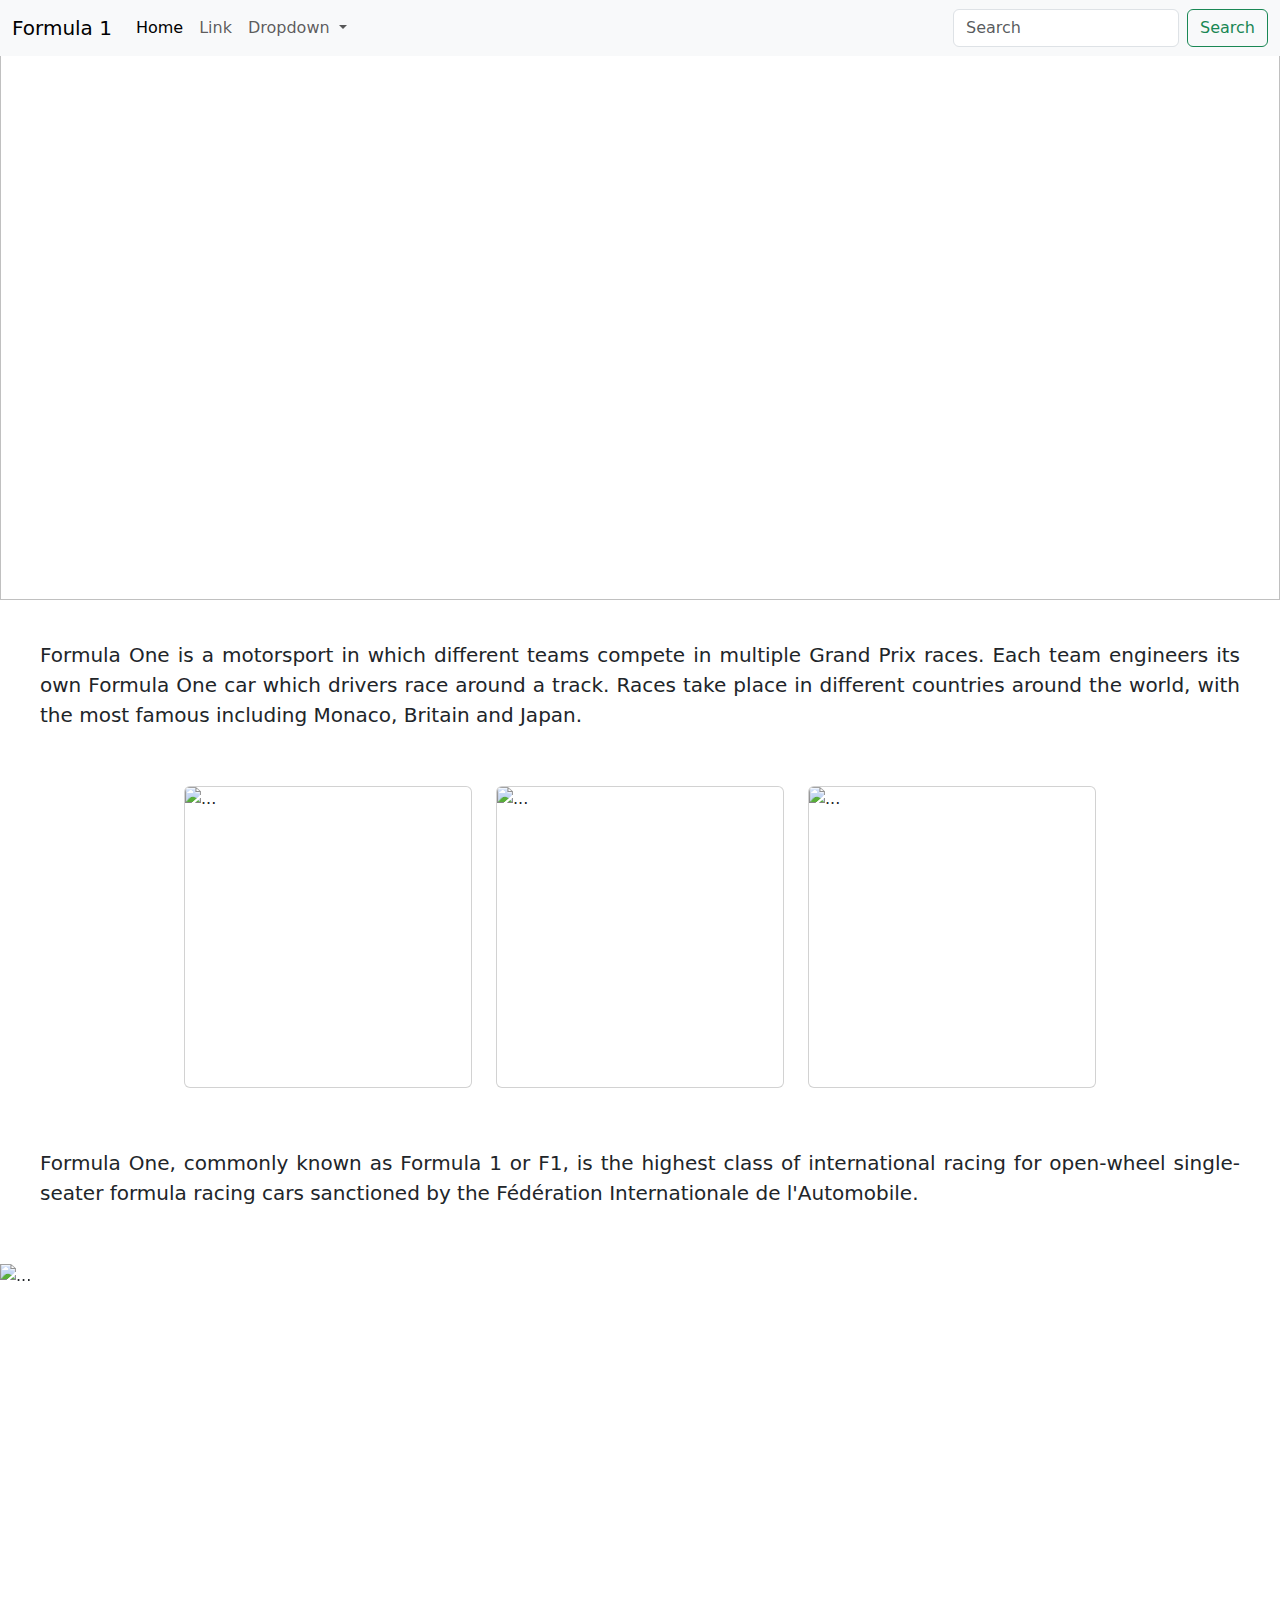
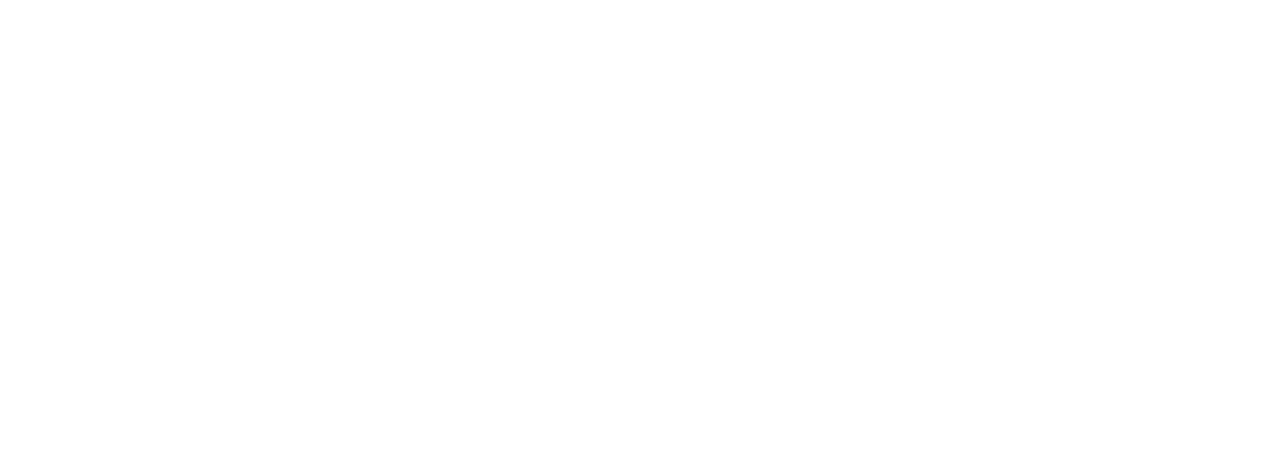
==== BoostrapUI.html/z.html @ 6e3c656c "Add files via upload" ====
<!doctype html>
  <head>
    <title>Bootstrap demo</title>
    <link rel="stylesheet" type="text/css" href="v.css"
      <!--5.0-->
    <link href="https://cdn.jsdelivr.net/npm/bootstrap@5.0.2/dist/css/bootstrap.min.css" rel="stylesheet" integrity="sha384-EVSTQN3/azprG1Anm3QDgpJLIm9Nao0Yz1ztcQTwFspd3yD65VohhpuuCOmLASjC" crossorigin="anonymous">
     <link href="https://cdn.jsdelivr.net/npm/bootstrap@5.3.3/dist/css/bootstrap.min.css" rel="stylesheet" integrity="sha384-QWTKZyjpPEjISv5WaRU9OFeRpok6YctnYmDr5pNlyT2bRjXh0JMhjY6hW+ALEwIH" crossorigin="anonymous">
    <script src="https://cdn.jsdelivr.net/npm/bootstrap@5.3.3/dist/js/bootstrap.bundle.min.js" integrity="sha384-YvpcrYf0tY3lHB60NNkmXc5s9fDVZLESaAA55NDzOxhy9GkcIdslK1eN7N6jIeHz" crossorigin="anonymous"></script>
    <script src="https://cdn.jsdelivr.net/npm/jquery@3.5.1/dist/jquery.slim.min.js" integrity="sha384-DfXdz2htPH0lsSSs5nCTpuj/zy4C+OGpamoFVy38MVBnE+IbbVYUew+OrCXaRkfj" crossorigin="anonymous"></script>
    <script src="https://cdn.jsdelivr.net/npm/bootstrap@4.6.2/dist/js/bootstrap.bundle.min.js" integrity="sha384-Fy6S3B9q64WdZWQUiU+q4/2Lc9npb8tCaSX9FK7E8HnRr0Jz8D6OP9dO5Vg3Q9ct" crossorigin="anonymous"></script>
  </head>
  <body>
    <nav class="navbar navbar-expand-lg navbar-light bg-light position-fixed w-100">
      <div class="container-fluid">
        <a class="navbar-brand" href="#">Formula 1</a>
        <button class="navbar-toggler" type="button" data-bs-toggle="collapse" data-bs-target="#navbarSupportedContent" aria-controls="navbarSupportedContent" aria-expanded="false" aria-label="Toggle navigation">
          <span class="navbar-toggler-icon"></span>
        </button>
        <div class="collapse navbar-collapse" id="navbarSupportedContent">
          <ul class="navbar-nav me-auto mb-2 mb-lg-0">
            <li class="nav-item">
              <a class="nav-link active" aria-current="page" href="#">Home</a>
            </li>
            <li class="nav-item">
              <a class="nav-link" href="#">Link</a>
            </li>
            <li class="nav-item dropdown">
              <a class="nav-link dropdown-toggle" href="#" role="button" data-bs-toggle="dropdown" aria-expanded="false">
                Dropdown
              </a>
              <ul class="dropdown-menu">
                <li><a class="dropdown-item" href="#">Action</a></li>
                <li><a class="dropdown-item" href="#">Another action</a></li>
                <li><hr class="dropdown-divider"></li>
                <li><a class="dropdown-item" href="#">Something else here</a></li>
              </ul>
            </li>
          </ul>
          <form class="d-flex" role="search">
            <input class="form-control me-2" type="search" placeholder="Search" aria-label="Search">
            <button class="btn btn-outline-success" type="submit">Search</button>
          </form>
        </div>
      </div>
    </nav>
    <img class="banner" src="https://logos-world.net/wp-content/uploads/2023/12/F1-Logo.png">
    <p>Formula One is a motorsport in which different teams compete in multiple Grand Prix races. Each team engineers its own Formula One car which drivers race around a track. Races take place in different countries around the world, with the most famous including Monaco, Britain and Japan.</p>
    <div class="d-flex justify-content-around">
    <div class="row accordion">
      
      <div class="col">
        <div class="card" style="width: 18rem;">
          <img src="https://media.formula1.com/image/upload/f_auto,c_limit,q_75,w_1320/content/dam/fom-website/drivers/2024Drivers/perez" class="card-img-top" data-toggle="collapse" data-target="#collapse1"  alt="...">
         <div class="card-body collapse" id="collapse1">
            <h5 class="card-title">Checo Perez</h5>
            <p class="card-text">Sergio Michel "Checo" Pérez Mendoza (Spanish: [ˈseɾxjo ˈpeɾes]; born 26 January 1990) is a Mexican racing driver who races in Formula One for Red Bull Racing, having previously driven for Sauber, McLaren, Force India, and Racing Point. He has won six Grand Prix races and scored 39 podium finishes.</p>
          </div>
        </div>
      </div> 
      <div class="col">
        <div class="card" style="width: 18rem;">
          <img src="https://media.formula1.com/image/upload/f_auto,c_limit,q_75,w_1320/content/dam/fom-website/drivers/2024Drivers/russell" class="card-img-top" data-toggle="collapse" data-target="#collapse2" alt="...">
          <div class="card-body collapse" id="collapse2">
            <h5 class="card-title">George Russell</h5>
            <p class="card-text">George Russell is a Formula 1® Driver for Mercedes-AMG Petronas Formula One Team, racing in his second season for the team for the 2024 season. George is a 25-year-old British Rising Star from Kings Lynn, who is aiming to achieve the ultimate goal of becoming Formula 1 World Champion.</p>
          </div>
        </div>
      </div>
      <div class="col">
        <div class="card" style="width: 18rem;">
          <img src="https://media.formula1.com/image/upload/f_auto,c_limit,q_75,w_1320/content/dam/fom-website/drivers/2024Drivers/sainz" class="card-img-top" data-toggle="collapse" data-target="#collapse3" alt="...">
          <div class="card-body collapse" id="collapse3">
            <h5 class="card-title">Carlos Sainz Jr</h5>
            <p class="card-text">Carlos Sainz Vázquez de Castro (Spanish pronunciation: [ˈkaɾlos ˈsajnθ ˈβaθkeθ ðe ˈkastɾo]; born 1 September 1994) is a Spanish racing driver currently competing in Formula One for Scuderia Ferrari. Carlos Sainz Jr. In 2012, Sainz raced in the British and European Formula 3 championships for Carlin.</p>
          </div>
        </div>
      </div>
     </div>
    </div>
    <p>
      Formula One, commonly known as Formula 1 or F1, is the highest class of international racing for open-wheel single-seater formula racing cars sanctioned by the Fédération Internationale de l'Automobile.
    </p>
    <div id="carouselExampleSlidesOnly" class="carousel slide" data-ride="carousel">
      <div class="carousel-inner">
        <div class="carousel-item active">
            <img src="https://cst.brightspotcdn.com/dims4/default/ea64bdc/2147483647/strip/true/crop/5190x2963+0+249/resize/1461x834!/quality/90/?url=https%3A%2F%2Fchorus-production-cst-web.s3.us-east-1.amazonaws.com%2Fbrightspot%2F3a%2F3f%2F0d4c0f06b819a82923e5414da7d4%2F1488251380.jpg" class="d-block w-100" alt="...">
        </div>
        <div class="carousel-item">
          <img src="https://cdn-7.motorsport.com/images/amp/2QzqDWNY/s1000/charles-leclerc-ferrari-sf-24-2.jpg" class="d-block w-100" alt="...">
        </div>
        <div class="carousel-item">
          <img src="https://cdn-7.motorsport.com/images/amp/68ylgvl0/s1000/lando-norris-mclaren-mcl60-1.jpg" class="d-block w-100" alt="...">
        </div>
      </div>
    </div>
  </body>
</html>
---- BoostrapUI.html/v.css ----
.banner {
  width: 100%;
  height: 600px;
  object-fit: cover;
}
p {
  font-size: 20px;
  text-align: justify;
  padding: 40px;
}
.card-img-top{
  height: 300px;
  width: 100%;
  object-fit: cover;
}
.card-body{
  height: 675px;
}
nav{
  z-index: 100;
}

.card{
  margin-bottom:20px;
}

.d-block{
  height :800px;
  object-fit:cover;
}
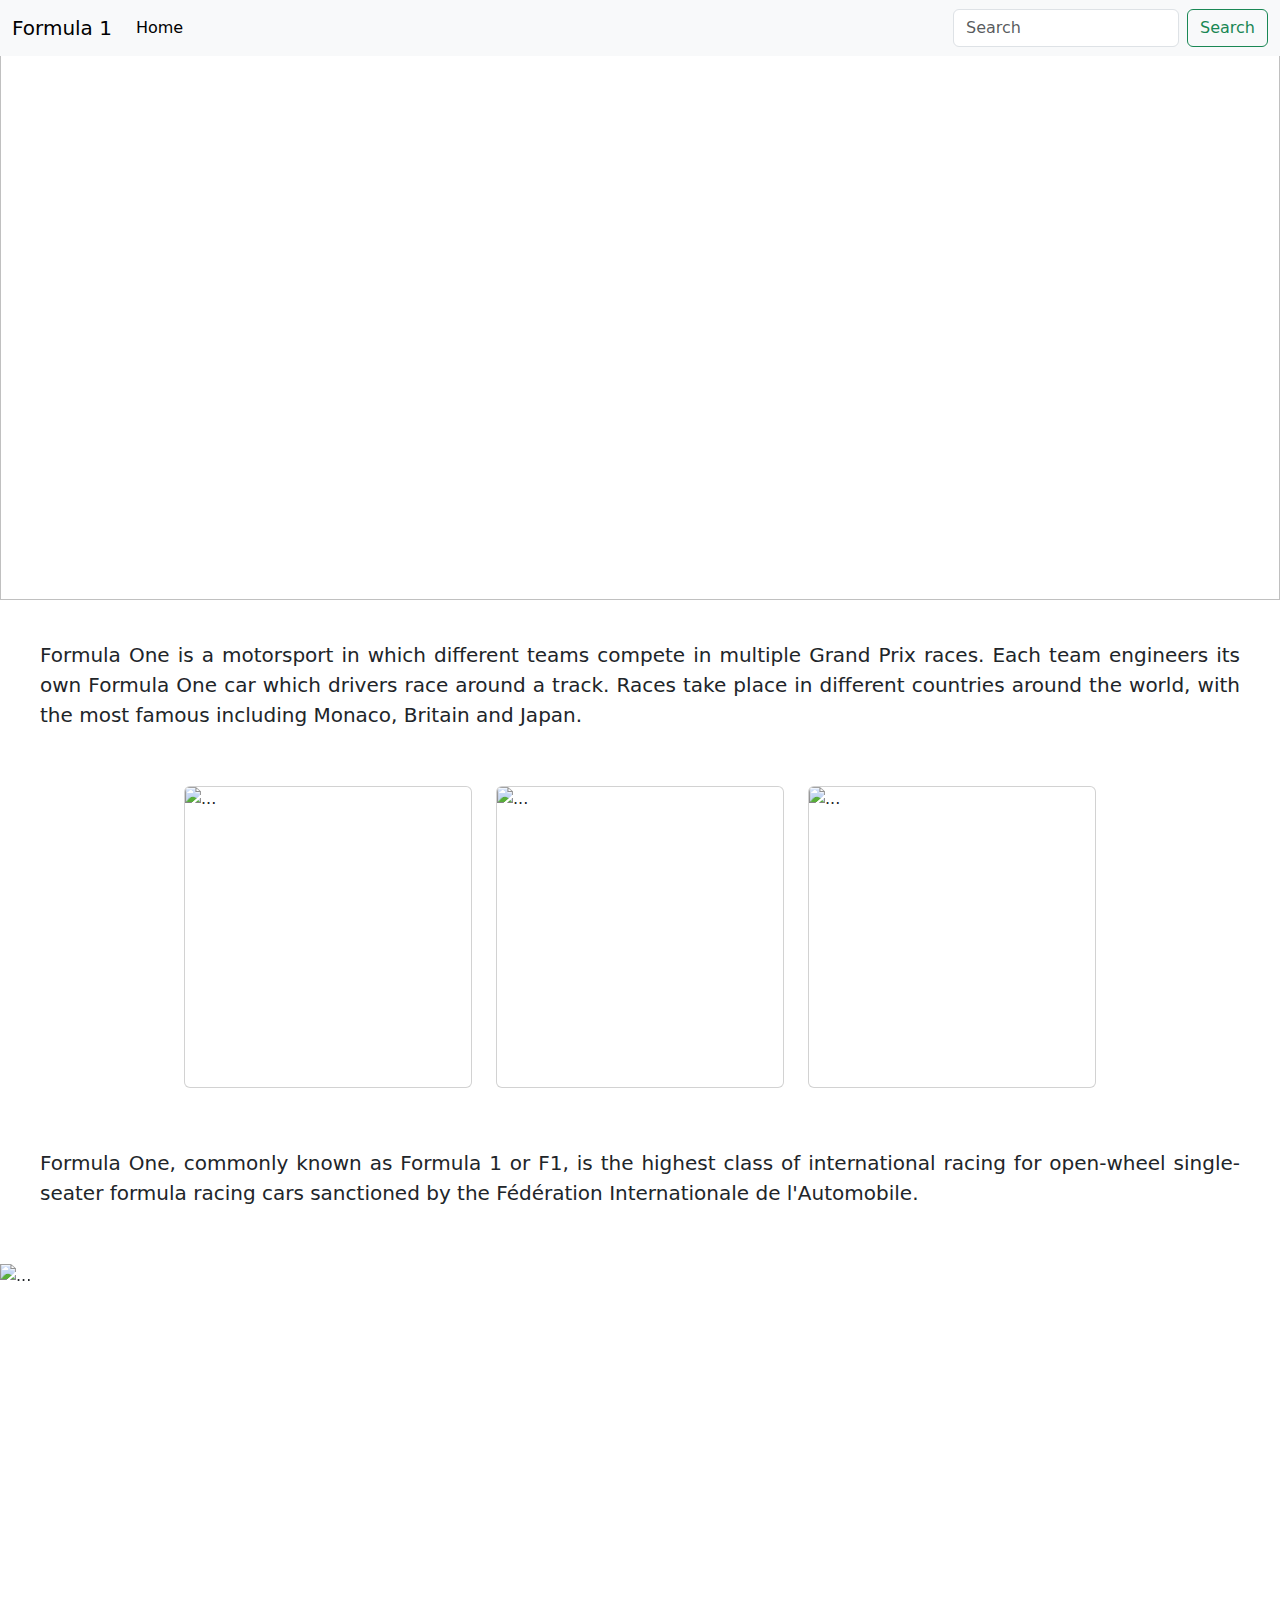
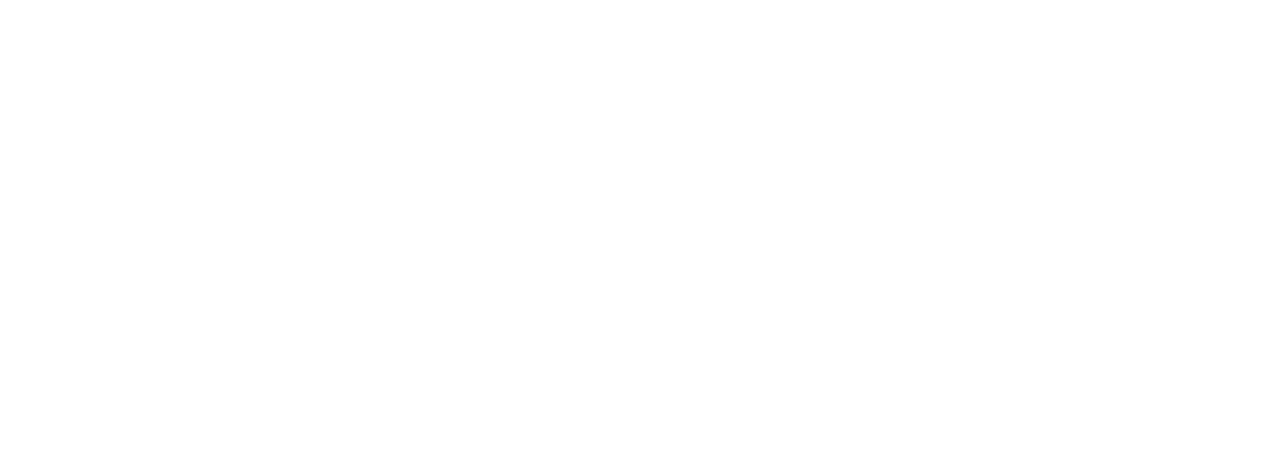
==== commit ffc69bd9: "Update z.html" ====
--- a/BoostrapUI.html/z.html
+++ b/BoostrapUI.html/z.html
@@ -22,18 +22,6 @@
               <a class="nav-link active" aria-current="page" href="#">Home</a>
             </li>
             <li class="nav-item">
-              <a class="nav-link" href="#">Link</a>
-            </li>
-            <li class="nav-item dropdown">
-              <a class="nav-link dropdown-toggle" href="#" role="button" data-bs-toggle="dropdown" aria-expanded="false">
-                Dropdown
-              </a>
-              <ul class="dropdown-menu">
-                <li><a class="dropdown-item" href="#">Action</a></li>
-                <li><a class="dropdown-item" href="#">Another action</a></li>
-                <li><hr class="dropdown-divider"></li>
-                <li><a class="dropdown-item" href="#">Something else here</a></li>
-              </ul>
             </li>
           </ul>
           <form class="d-flex" role="search">
@@ -94,4 +82,4 @@
       </div>
     </div>
   </body>
-</html>+</html>
